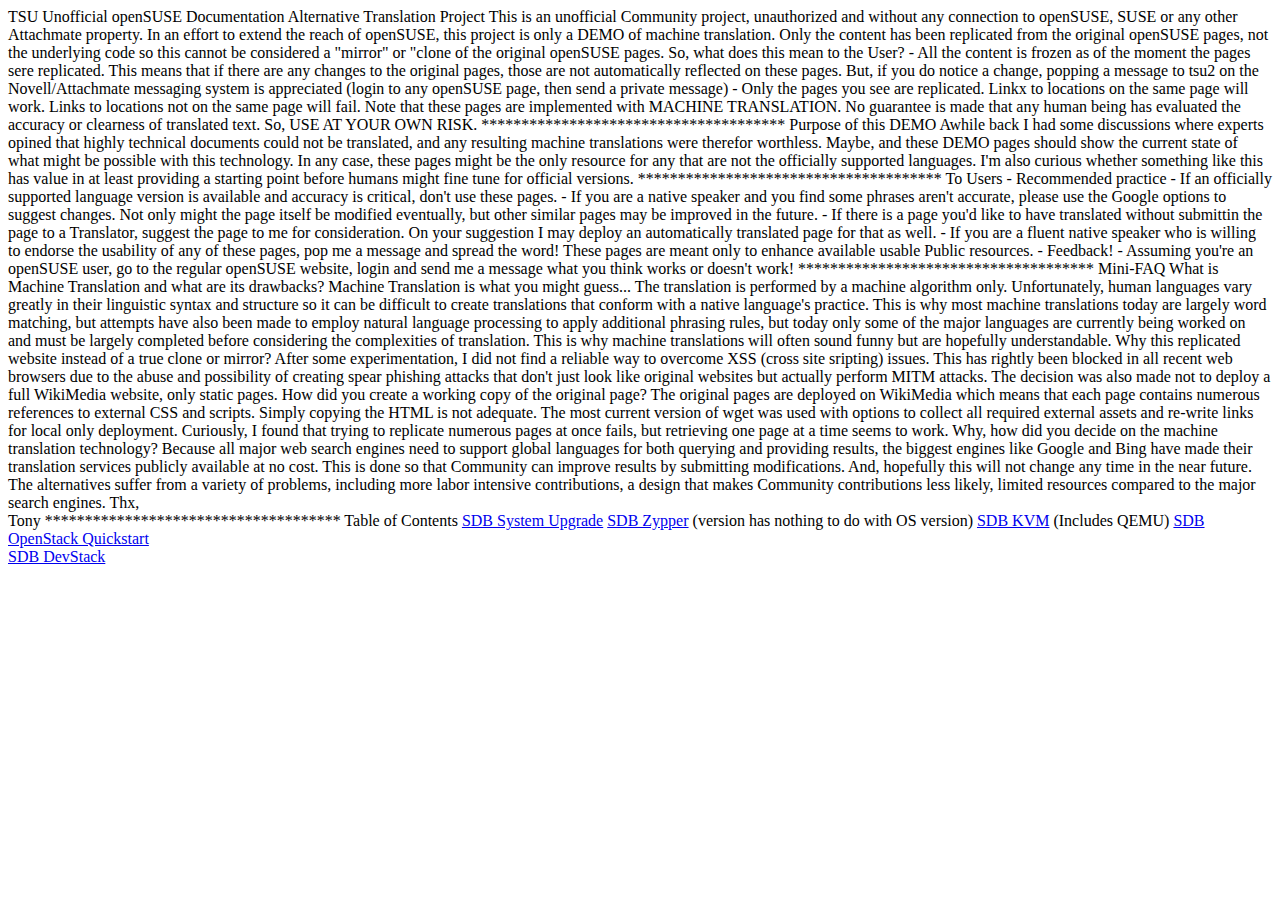
==== index.html @ be96687f "Github modified links. Modified links %3A to %253A to conform to github link modifications" ====
<html>
<head>
</head>
<body>
TSU Unofficial openSUSE Documentation Alternative Translation Project

This is an unofficial Community project, unauthorized and without any connection to openSUSE, SUSE or any other Attachmate property. 

In an effort to extend the reach of openSUSE, this project is only a DEMO of machine translation.

Only the content has been replicated from the original openSUSE pages, not the underlying code so this cannot be considered a "mirror" or "clone of the original openSUSE pages.

So, what does this mean to the User?

- All the content is frozen as of the moment the pages sere replicated. This means that if there are any changes to the original pages, those are not automatically reflected on these pages. But, if you do notice a change, popping a message to tsu2 on the Novell/Attachmate messaging system is appreciated (login to any openSUSE page, then send a private message)

- Only the pages you see are replicated. Linkx to locations on the same page will work. Links to locations not on the same page will fail.

Note that these pages are implemented with MACHINE TRANSLATION. No guarantee is made that any human being has evaluated the accuracy or clearness of translated text.

So,
USE AT YOUR OWN RISK.

**************************************
Purpose of this DEMO

Awhile back I had some discussions where experts opined that highly technical documents could not be translated, and any resulting machine translations were therefor worthless. Maybe, and these DEMO pages should show the current state of what might be possible with this technology. In any case, these pages might be the only resource for any that are not the officially supported languages.

I'm also curious whether something like this has value in at least providing a starting point before humans might fine tune for official versions.

**************************************
To Users - Recommended practice

- If an officially supported language version is available and accuracy is critical, don't use these pages.

- If you are a native speaker and you find some phrases aren't accurate, please use the Google options to suggest changes. Not only might the page itself be modified eventually, but other similar pages may be improved in the future.

- If there is a page you'd like to have translated without submittin the page to a Translator, suggest the page to me for consideration. On your suggestion I may deploy an automatically translated page for that as well.

- If you are a fluent native speaker who is willing to endorse the usability of any of these pages, pop me a message and spread the word! These pages are meant only to enhance available usable Public resources.

- Feedback! - Assuming you're an openSUSE user, go to the regular openSUSE website, login and send me a message what you think works or doesn't work!

*************************************
Mini-FAQ 
What is Machine Translation and what are its drawbacks?
Machine Translation is what you might guess... The translation is performed by a machine algorithm only. Unfortunately, human languages vary greatly in their linguistic syntax and structure so it can be difficult to create <fluent> translations that conform with a native language's practice. This is why most machine translations today are largely word matching, but attempts have also been made to employ natural language processing to apply additional phrasing rules, but today only some of the major languages are currently being worked on and must be largely completed before considering the complexities of translation. This is why machine translations will often sound funny but are hopefully understandable.

Why this replicated website instead of a true clone or mirror?
After some experimentation, I did not find a reliable way to overcome XSS (cross site sripting) issues. This has rightly been blocked in all recent web browsers due to the abuse and possibility of creating spear phishing attacks that don't just look like original websites but actually perform MITM attacks. The decision was also made not to deploy a full WikiMedia website, only static pages.

How did you create a working copy of the original page?
The original pages are deployed on WikiMedia which means that each page contains numerous references to external CSS and scripts. Simply copying the HTML is not adequate. The most current version of wget was used with options to collect all required external assets and re-write links for local only deployment. Curiously, I found that trying to replicate numerous pages at once fails, but retrieving one page at a time seems to work.

Why, how did you decide on the machine translation technology?
Because all major web search engines need to support global languages for both querying and providing results, the biggest engines like Google and Bing have made their translation services publicly available at no cost. This is done so that Community can improve results by submitting modifications. And, hopefully this will not change any time in the near future. The alternatives suffer from a variety of problems, including more labor intensive contributions, a design that makes Community contributions less likely, limited resources compared to the major search engines. 


Thx,</br>
Tony
*************************************

Table of Contents

<a href="en.opensuse.org/SDB%253ASystem_upgrade.html">SDB System Upgrade</a></gr>
<a href="en.opensuse.org/SDB%253AZypper_usage_11.3.html">SDB Zypper</a> (version has nothing to do with OS version)

<a href="doc.opensuse.org/documentation/htmlsingle/openSUSE/opensuse-kvm.html">SDB KVM</a> (Includes QEMU)

<a href="Sen.opensuse.org/SDB%253ACloud_OpenStack_Quickstart.html">SDB OpenStack Quickstart</a></br>
<a href="Sen.optnsuse.org/SDB%253ADevStack.html">SDB DevStack</a>

</body>
</html>
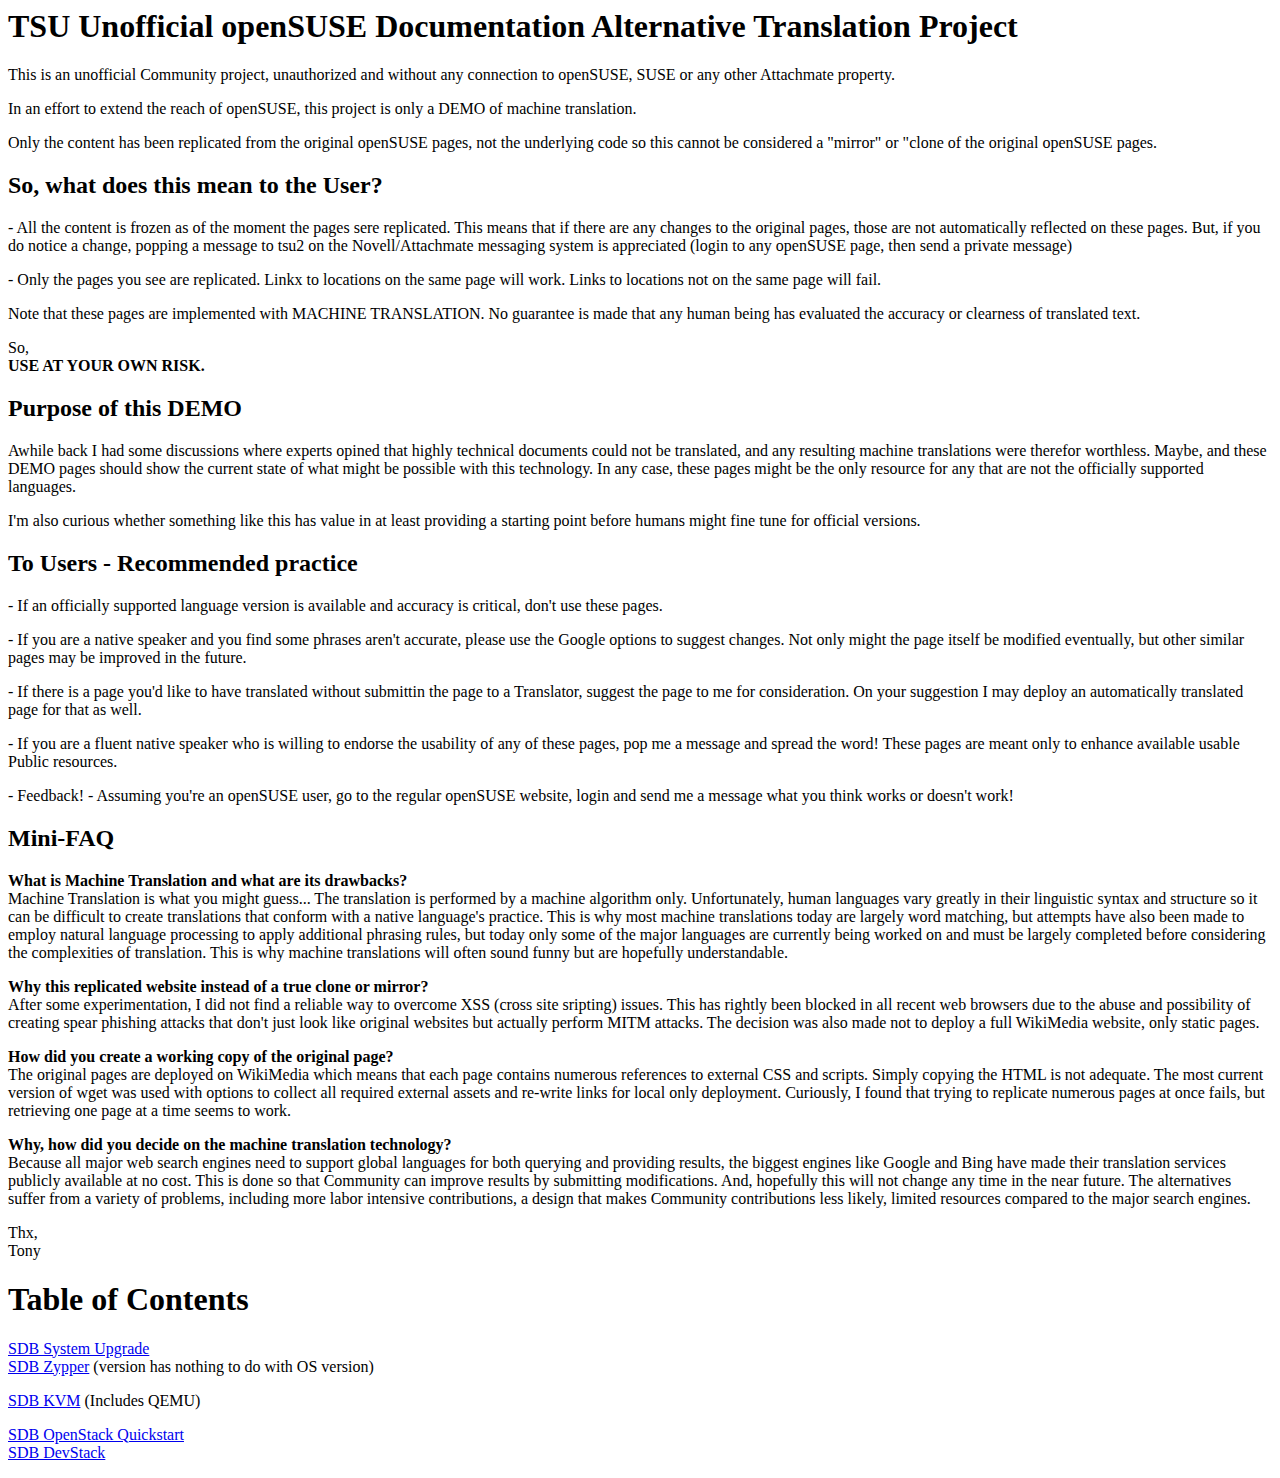
==== commit f25fd78e: "Preliminary index.html formatting" ====
--- a/index.html
+++ b/index.html
@@ -2,74 +2,99 @@
 <head>
 </head>
 <body>
-TSU Unofficial openSUSE Documentation Alternative Translation Project
+<h1>TSU Unofficial openSUSE Documentation Alternative Translation Project</h1>
 
-This is an unofficial Community project, unauthorized and without any connection to openSUSE, SUSE or any other Attachmate property. 
+<p> This is an unofficial Community project, unauthorized and without any connection to openSUSE, SUSE or any other Attachmate property. </p>
 
-In an effort to extend the reach of openSUSE, this project is only a DEMO of machine translation.
+<p>In an effort to extend the reach of openSUSE, this project is only a DEMO of machine translation.
+</p>
+<p>
+Only the content has been replicated from the original openSUSE pages, not the underlying code so this cannot be considered a "mirror" or "clone of the original openSUSE pages.
+</p>
+<h2>
+So, what does this mean to the User?
+</h2>
+<p>
+- All the content is frozen as of the moment the pages sere replicated. This means that if there are any changes to the original pages, those are not automatically reflected on these pages. But, if you do notice a change, popping a message to tsu2 on the Novell/Attachmate messaging system is appreciated (login to any openSUSE page, then send a private message)
+</p>
+<p>
+- Only the pages you see are replicated. Linkx to locations on the same page will work. Links to locations not on the same page will fail.
+</p>
+<p>
+Note that these pages are implemented with MACHINE TRANSLATION. No guarantee is made that any human being has evaluated the accuracy or clearness of translated text.
+</p>
+So,</br>
+<b>USE AT YOUR OWN RISK.</b>
 
-Only the content has been replicated from the original openSUSE pages, not the underlying code so this cannot be considered a "mirror" or "clone of the original openSUSE pages.
-
-So, what does this mean to the User?
-
-- All the content is frozen as of the moment the pages sere replicated. This means that if there are any changes to the original pages, those are not automatically reflected on these pages. But, if you do notice a change, popping a message to tsu2 on the Novell/Attachmate messaging system is appreciated (login to any openSUSE page, then send a private message)
-
-- Only the pages you see are replicated. Linkx to locations on the same page will work. Links to locations not on the same page will fail.
-
-Note that these pages are implemented with MACHINE TRANSLATION. No guarantee is made that any human being has evaluated the accuracy or clearness of translated text.
-
-So,
-USE AT YOUR OWN RISK.
-
-**************************************
+</hr>
+<h2>
 Purpose of this DEMO
-
+</h2>
+<p>
 Awhile back I had some discussions where experts opined that highly technical documents could not be translated, and any resulting machine translations were therefor worthless. Maybe, and these DEMO pages should show the current state of what might be possible with this technology. In any case, these pages might be the only resource for any that are not the officially supported languages.
-
+</p>
+<p>
 I'm also curious whether something like this has value in at least providing a starting point before humans might fine tune for official versions.
-
-**************************************
+</p>
+</hr>
+<h2>
 To Users - Recommended practice
-
+</h2>
+<p>
 - If an officially supported language version is available and accuracy is critical, don't use these pages.
-
+</p>
+<p>
 - If you are a native speaker and you find some phrases aren't accurate, please use the Google options to suggest changes. Not only might the page itself be modified eventually, but other similar pages may be improved in the future.
-
+</p>
+<p>
 - If there is a page you'd like to have translated without submittin the page to a Translator, suggest the page to me for consideration. On your suggestion I may deploy an automatically translated page for that as well.
-
+</p>
+<p>
 - If you are a fluent native speaker who is willing to endorse the usability of any of these pages, pop me a message and spread the word! These pages are meant only to enhance available usable Public resources.
-
+</p>
+<p>
 - Feedback! - Assuming you're an openSUSE user, go to the regular openSUSE website, login and send me a message what you think works or doesn't work!
-
-*************************************
-Mini-FAQ 
-What is Machine Translation and what are its drawbacks?
+</p>
+</hr>
+<h2>
+Mini-FAQ
+</h2>
+<p>
+<b>What is Machine Translation and what are its drawbacks?</b></br>
 Machine Translation is what you might guess... The translation is performed by a machine algorithm only. Unfortunately, human languages vary greatly in their linguistic syntax and structure so it can be difficult to create <fluent> translations that conform with a native language's practice. This is why most machine translations today are largely word matching, but attempts have also been made to employ natural language processing to apply additional phrasing rules, but today only some of the major languages are currently being worked on and must be largely completed before considering the complexities of translation. This is why machine translations will often sound funny but are hopefully understandable.
-
-Why this replicated website instead of a true clone or mirror?
+</p>
+<p>
+<b>Why this replicated website instead of a true clone or mirror?</b></br>
 After some experimentation, I did not find a reliable way to overcome XSS (cross site sripting) issues. This has rightly been blocked in all recent web browsers due to the abuse and possibility of creating spear phishing attacks that don't just look like original websites but actually perform MITM attacks. The decision was also made not to deploy a full WikiMedia website, only static pages.
-
-How did you create a working copy of the original page?
+</p>
+<p>
+<b>How did you create a working copy of the original page?</b></br>
 The original pages are deployed on WikiMedia which means that each page contains numerous references to external CSS and scripts. Simply copying the HTML is not adequate. The most current version of wget was used with options to collect all required external assets and re-write links for local only deployment. Curiously, I found that trying to replicate numerous pages at once fails, but retrieving one page at a time seems to work.
-
-Why, how did you decide on the machine translation technology?
+</p>
+<p>
+<b>Why, how did you decide on the machine translation technology?</b></br>
 Because all major web search engines need to support global languages for both querying and providing results, the biggest engines like Google and Bing have made their translation services publicly available at no cost. This is done so that Community can improve results by submitting modifications. And, hopefully this will not change any time in the near future. The alternatives suffer from a variety of problems, including more labor intensive contributions, a design that makes Community contributions less likely, limited resources compared to the major search engines. 
-
-
+</p>
+<p>
 Thx,</br>
 Tony
-*************************************
+</p>
+</hr>
 
+<h1>
 Table of Contents
-
-<a href="en.opensuse.org/SDB%253ASystem_upgrade.html">SDB System Upgrade</a></gr>
+</h1>
+<p>
+<a href="en.opensuse.org/SDB%253ASystem_upgrade.html">SDB System Upgrade</a></br>
 <a href="en.opensuse.org/SDB%253AZypper_usage_11.3.html">SDB Zypper</a> (version has nothing to do with OS version)
-
+</p>
+<p>
 <a href="doc.opensuse.org/documentation/htmlsingle/openSUSE/opensuse-kvm.html">SDB KVM</a> (Includes QEMU)
-
-<a href="Sen.opensuse.org/SDB%253ACloud_OpenStack_Quickstart.html">SDB OpenStack Quickstart</a></br>
-<a href="Sen.optnsuse.org/SDB%253ADevStack.html">SDB DevStack</a>
-
+</p>
+<p>
+<a href="en.opensuse.org/SDB%253ACloud_OpenStack_Quickstart.html">SDB OpenStack Quickstart</a></br>
+<a href="en.opensuse.org/SDB%253ADevStack.html">SDB DevStack</a>
+</p>
 </body>
 </html>
 
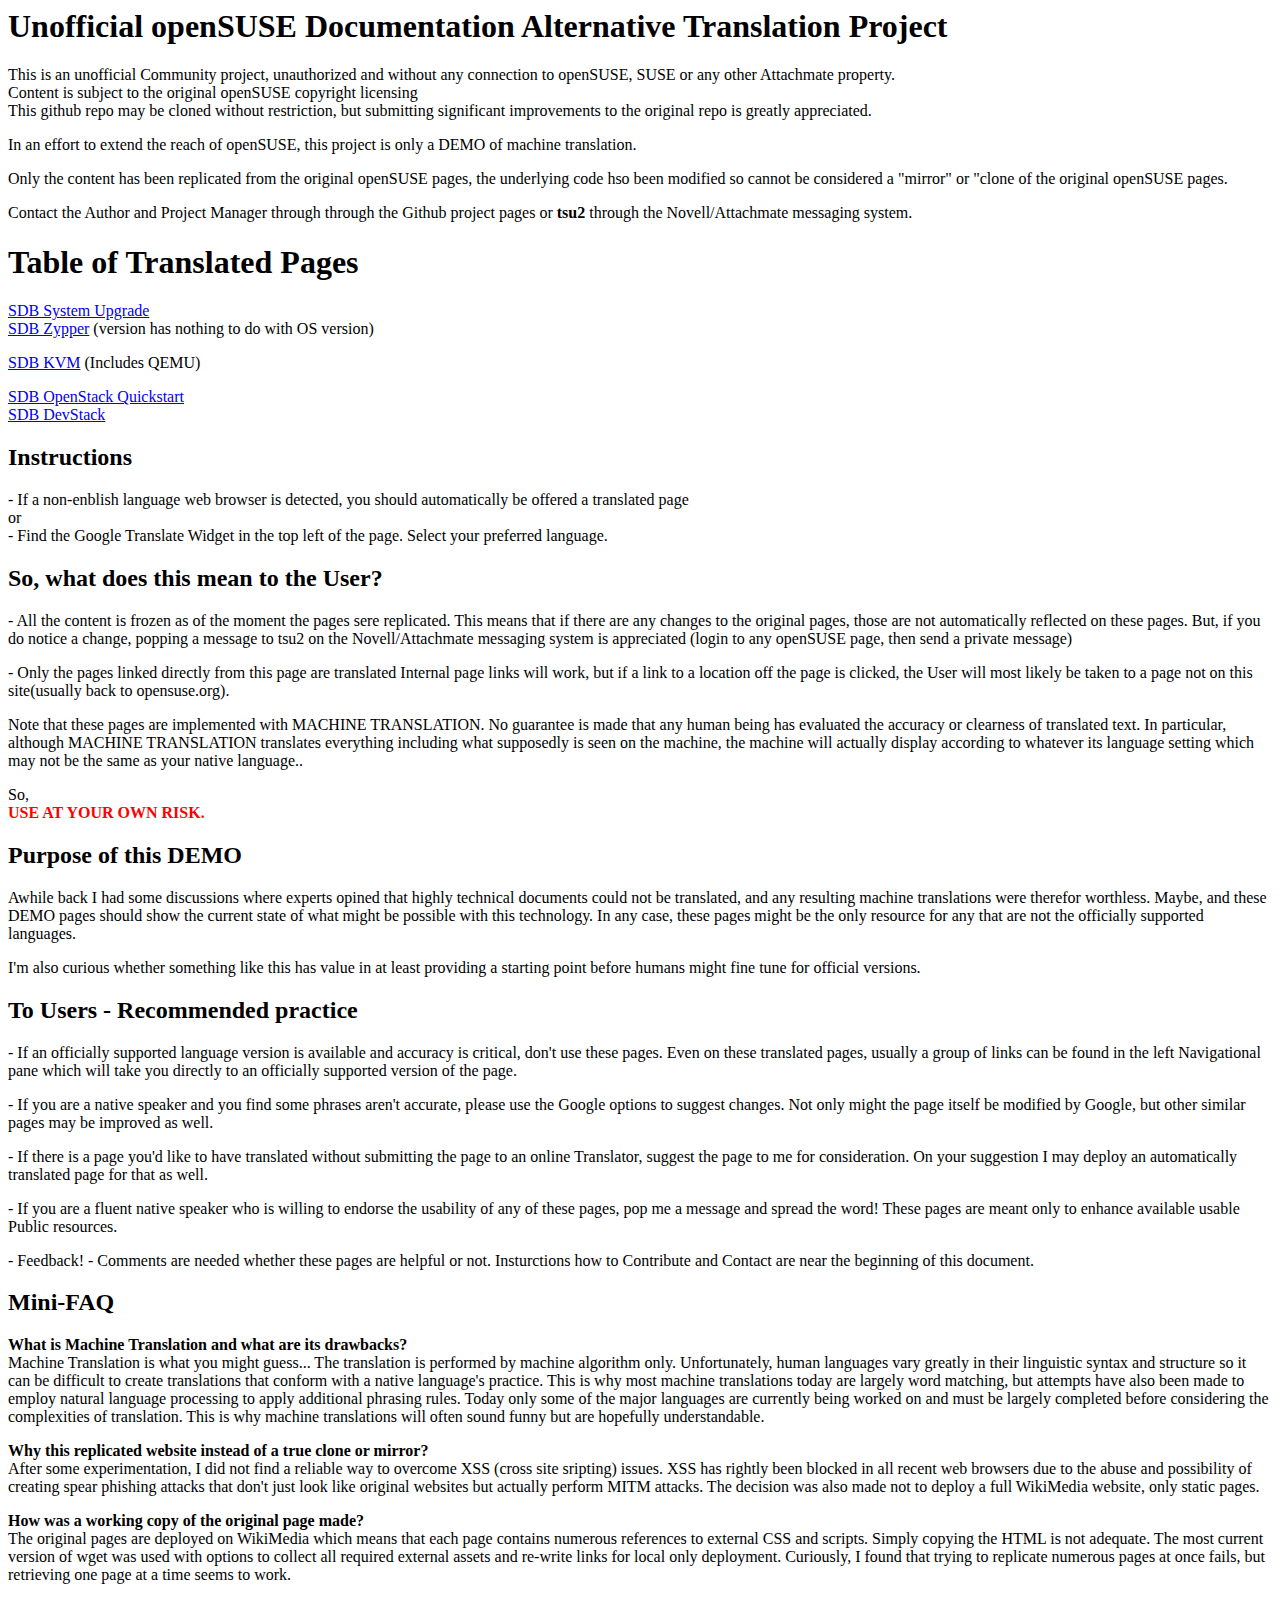
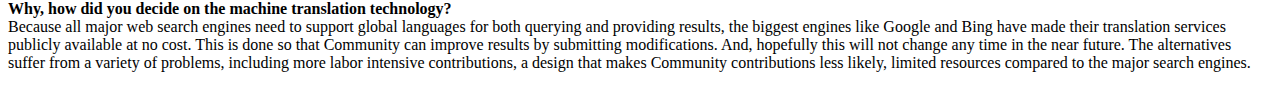
==== commit 740901d9: "Modified index.html" ====
--- a/index.html
+++ b/index.html
@@ -1,15 +1,49 @@
 <html>
 <head>
+<meta name="google-translate-customization" content="e13be7c196d997d6-962cdf236a1b0904-g791143bba9cc4a05-26"></meta>
+
 </head>
 <body>
-<h1>TSU Unofficial openSUSE Documentation Alternative Translation Project</h1>
+<h1>Unofficial openSUSE Documentation Alternative Translation Project</h1>
+<div id="google_translate_element"></div><script type="text/javascript">
+function googleTranslateElementInit() {
+  new google.translate.TranslateElement({pageLanguage: 'en'}, 'google_translate_element');
+}
+</script><script type="text/javascript" src="//translate.google.com/translate_a/element.js?cb=googleTranslateElementInit"></script>
 
-<p> This is an unofficial Community project, unauthorized and without any connection to openSUSE, SUSE or any other Attachmate property. </p>
+
+<p> This is an unofficial Community project, unauthorized and without any connection to openSUSE, SUSE or any other Attachmate property.</br>
+Content is subject to the original openSUSE copyright licensing</br>
+This github repo may be cloned without restriction, but submitting significant improvements to the original repo is greatly appreciated.
+</p>
 
 <p>In an effort to extend the reach of openSUSE, this project is only a DEMO of machine translation.
 </p>
 <p>
-Only the content has been replicated from the original openSUSE pages, not the underlying code so this cannot be considered a "mirror" or "clone of the original openSUSE pages.
+Only the content has been replicated from the original openSUSE pages, the underlying code hso been modified so cannot be considered a "mirror" or "clone of the original openSUSE pages.
+</p>
+<p>
+Contact the Author and Project Manager through through the Github project pages or <b>tsu2</b> through the Novell/Attachmate messaging system.
+</p>
+<h1>
+Table of Translated Pages
+</h1>
+<p>
+<a href="en.opensuse.org/SDB%253ASystem_upgrade.html">SDB System Upgrade</a></br>
+<a href="en.opensuse.org/SDB%253AZypper_usage_11.3.html">SDB Zypper</a> (version has nothing to do with OS version)
+</p>
+<p>
+<a href="doc.opensuse.org/documentation/htmlsingle/openSUSE/opensuse-kvm.html">SDB KVM</a> (Includes QEMU)
+</p>
+<p>
+<a href="en.opensuse.org/SDB%253ACloud_OpenStack_Quickstart.html">SDB OpenStack Quickstart</a></br>
+<a href="en.opensuse.org/SDB%253ADevStack.html">SDB DevStack</a>
+</p>
+<h2>Instructions</h2>
+<p>
+- If a non-enblish language web browser is detected, you should automatically be offered a translated page</br>
+or</br>
+- Find the Google Translate Widget in the top left of the page. Select your preferred language.
 </p>
 <h2>
 So, what does this mean to the User?
@@ -18,13 +52,13 @@
 - All the content is frozen as of the moment the pages sere replicated. This means that if there are any changes to the original pages, those are not automatically reflected on these pages. But, if you do notice a change, popping a message to tsu2 on the Novell/Attachmate messaging system is appreciated (login to any openSUSE page, then send a private message)
 </p>
 <p>
-- Only the pages you see are replicated. Linkx to locations on the same page will work. Links to locations not on the same page will fail.
+- Only the pages  linked directly from this page are translated Internal page links will work, but if a link to a location off the page is clicked, the User will most likely be taken to a page not on this site(usually back to opensuse.org).
 </p>
 <p>
-Note that these pages are implemented with MACHINE TRANSLATION. No guarantee is made that any human being has evaluated the accuracy or clearness of translated text.
+Note that these pages are implemented with MACHINE TRANSLATION. No guarantee is made that any human being has evaluated the accuracy or clearness of translated text. In particular, although MACHINE TRANSLATION translates everything including what supposedly is seen on the machine, the machine will actually display according to whatever its language setting which may not be the same as your native language..
 </p>
 So,</br>
-<b>USE AT YOUR OWN RISK.</b>
+<b><font color=red>USE AT YOUR OWN RISK.</font></b>
 
 </hr>
 <h2>
@@ -41,19 +75,19 @@
 To Users - Recommended practice
 </h2>
 <p>
-- If an officially supported language version is available and accuracy is critical, don't use these pages.
+- If an officially supported language version is available and accuracy is critical, don't use these pages. Even on these translated pages, usually a group of links can be found in the left Navigational pane which will take you directly to an officially supported version of the page.
 </p>
 <p>
-- If you are a native speaker and you find some phrases aren't accurate, please use the Google options to suggest changes. Not only might the page itself be modified eventually, but other similar pages may be improved in the future.
+- If you are a native speaker and you find some phrases aren't accurate, please use the Google options to suggest changes. Not only might the page itself be modified by Google, but other similar pages may be improved as well.
 </p>
 <p>
-- If there is a page you'd like to have translated without submittin the page to a Translator, suggest the page to me for consideration. On your suggestion I may deploy an automatically translated page for that as well.
+- If there is a page you'd like to have translated without submitting the page to an online Translator, suggest the page to me for consideration. On your suggestion I may deploy an automatically translated page for that as well.
 </p>
 <p>
 - If you are a fluent native speaker who is willing to endorse the usability of any of these pages, pop me a message and spread the word! These pages are meant only to enhance available usable Public resources.
 </p>
 <p>
-- Feedback! - Assuming you're an openSUSE user, go to the regular openSUSE website, login and send me a message what you think works or doesn't work!
+- Feedback! - Comments are needed whether these pages are helpful or not. Insturctions how to Contribute and Contact are near the beginning of this document.
 </p>
 </hr>
 <h2>
@@ -61,14 +95,14 @@
 </h2>
 <p>
 <b>What is Machine Translation and what are its drawbacks?</b></br>
-Machine Translation is what you might guess... The translation is performed by a machine algorithm only. Unfortunately, human languages vary greatly in their linguistic syntax and structure so it can be difficult to create <fluent> translations that conform with a native language's practice. This is why most machine translations today are largely word matching, but attempts have also been made to employ natural language processing to apply additional phrasing rules, but today only some of the major languages are currently being worked on and must be largely completed before considering the complexities of translation. This is why machine translations will often sound funny but are hopefully understandable.
+Machine Translation is what you might guess... The translation is performed by machine algorithm only. Unfortunately, human languages vary greatly in their linguistic syntax and structure so it can be difficult to create <fluent> translations that conform with a native language's practice. This is why most machine translations today are largely word matching, but attempts have also been made to employ natural language processing to apply additional phrasing rules. Today only some of the major languages are currently being worked on and must be largely completed before considering the complexities of translation. This is why machine translations will often sound funny but are hopefully understandable.
 </p>
 <p>
 <b>Why this replicated website instead of a true clone or mirror?</b></br>
-After some experimentation, I did not find a reliable way to overcome XSS (cross site sripting) issues. This has rightly been blocked in all recent web browsers due to the abuse and possibility of creating spear phishing attacks that don't just look like original websites but actually perform MITM attacks. The decision was also made not to deploy a full WikiMedia website, only static pages.
+After some experimentation, I did not find a reliable way to overcome XSS (cross site sripting) issues. XSS has rightly been blocked in all recent web browsers due to the abuse and possibility of creating spear phishing attacks that don't just look like original websites but actually perform MITM attacks. The decision was also made not to deploy a full WikiMedia website, only static pages.
 </p>
 <p>
-<b>How did you create a working copy of the original page?</b></br>
+<b>How was a working copy of the original page made?</b></br>
 The original pages are deployed on WikiMedia which means that each page contains numerous references to external CSS and scripts. Simply copying the HTML is not adequate. The most current version of wget was used with options to collect all required external assets and re-write links for local only deployment. Curiously, I found that trying to replicate numerous pages at once fails, but retrieving one page at a time seems to work.
 </p>
 <p>
@@ -76,25 +110,9 @@
 Because all major web search engines need to support global languages for both querying and providing results, the biggest engines like Google and Bing have made their translation services publicly available at no cost. This is done so that Community can improve results by submitting modifications. And, hopefully this will not change any time in the near future. The alternatives suffer from a variety of problems, including more labor intensive contributions, a design that makes Community contributions less likely, limited resources compared to the major search engines. 
 </p>
 <p>
-Thx,</br>
-Tony
-</p>
-</hr>
 
-<h1>
-Table of Contents
-</h1>
-<p>
-<a href="en.opensuse.org/SDB%253ASystem_upgrade.html">SDB System Upgrade</a></br>
-<a href="en.opensuse.org/SDB%253AZypper_usage_11.3.html">SDB Zypper</a> (version has nothing to do with OS version)
-</p>
-<p>
-<a href="doc.opensuse.org/documentation/htmlsingle/openSUSE/opensuse-kvm.html">SDB KVM</a> (Includes QEMU)
-</p>
-<p>
-<a href="en.opensuse.org/SDB%253ACloud_OpenStack_Quickstart.html">SDB OpenStack Quickstart</a></br>
-<a href="en.opensuse.org/SDB%253ADevStack.html">SDB DevStack</a>
-</p>
+
+
 </body>
 </html>
 
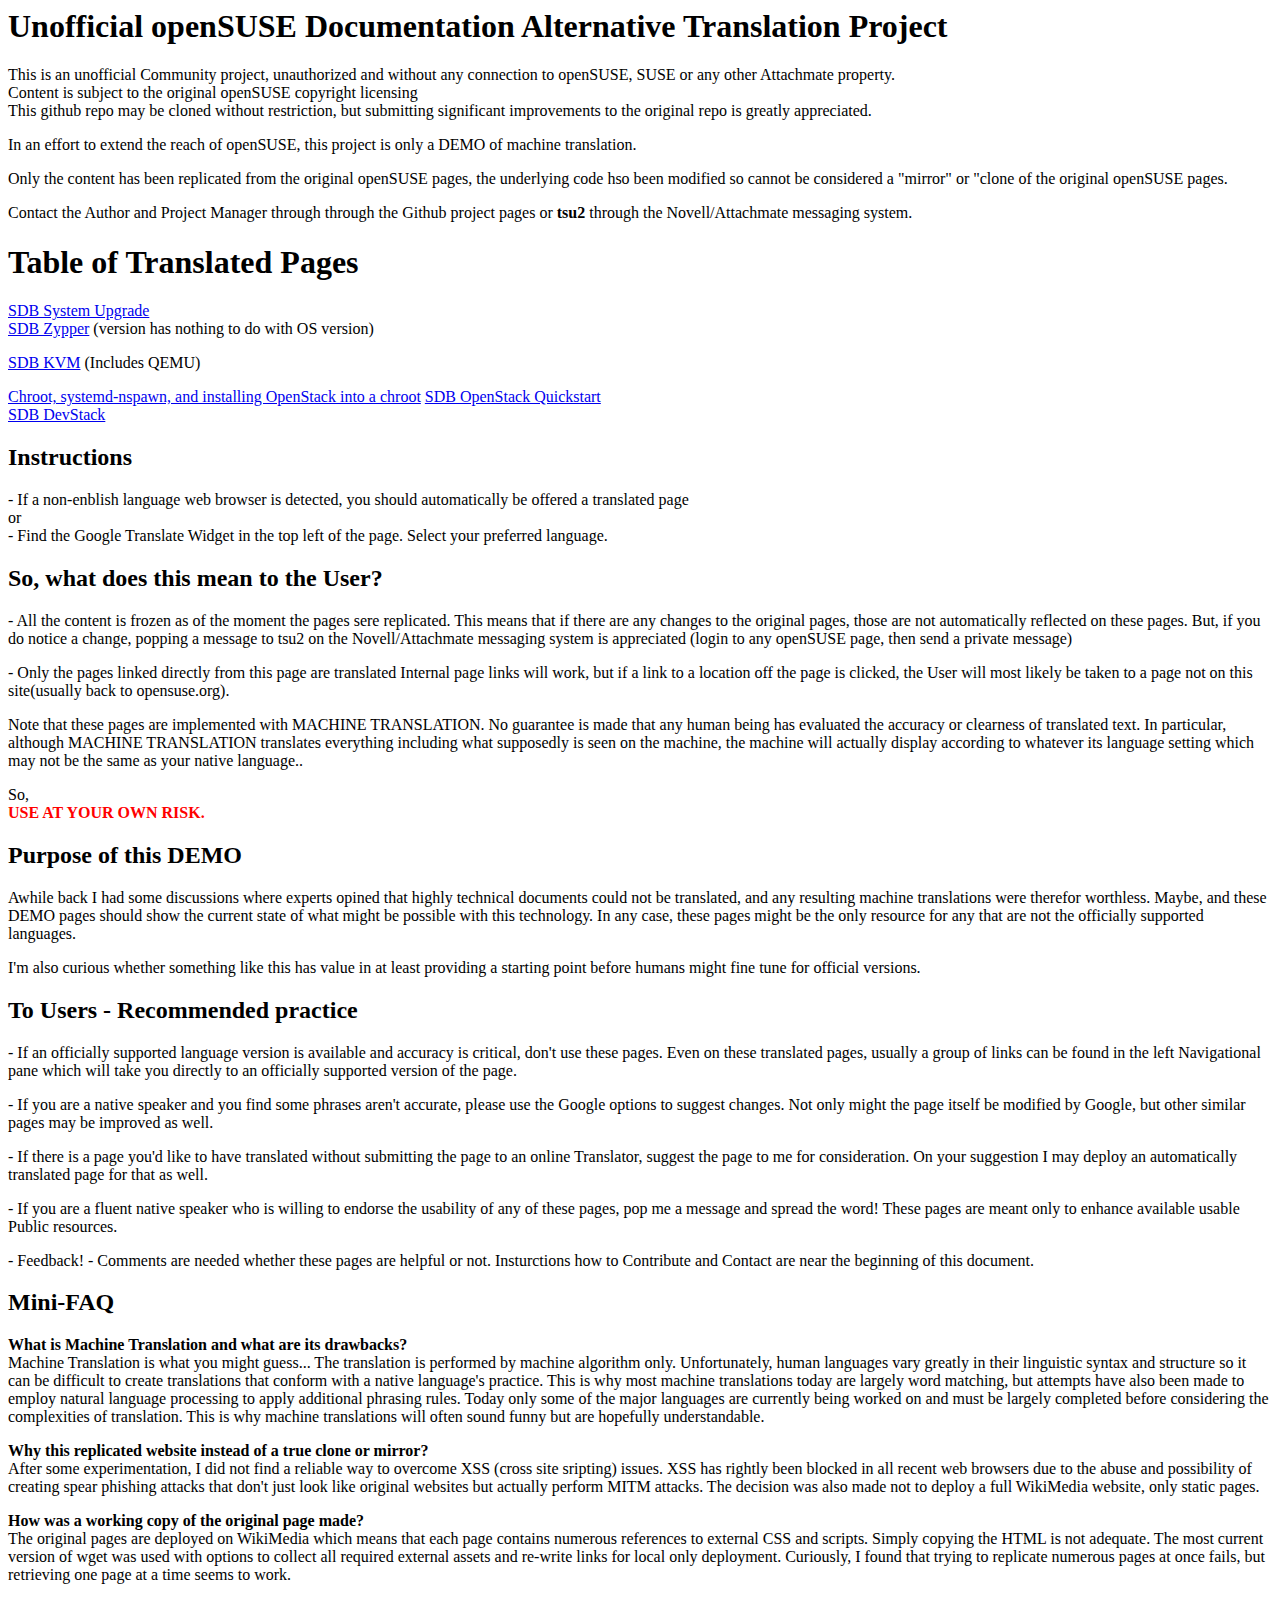
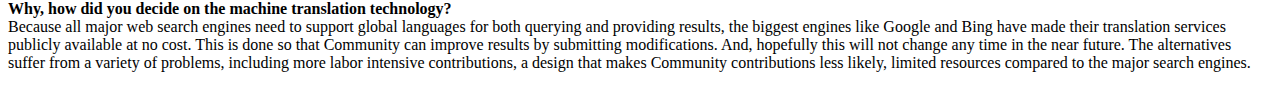
==== commit 07a3e4d1: "Add Google Translate Widget to chroot-systemd-nspawn-OpenStack page, added this page's link to inex." ====
--- a/index.html
+++ b/index.html
@@ -36,6 +36,7 @@
 <a href="doc.opensuse.org/documentation/htmlsingle/openSUSE/opensuse-kvm.html">SDB KVM</a> (Includes QEMU)
 </p>
 <p>
+<a href="en.opensuse.org/chroot-nspawn-OpenStack.html">Chroot, systemd-nspawn, and installing OpenStack into a chroot</a>
 <a href="en.opensuse.org/SDB%253ACloud_OpenStack_Quickstart.html">SDB OpenStack Quickstart</a></br>
 <a href="en.opensuse.org/SDB%253ADevStack.html">SDB DevStack</a>
 </p>
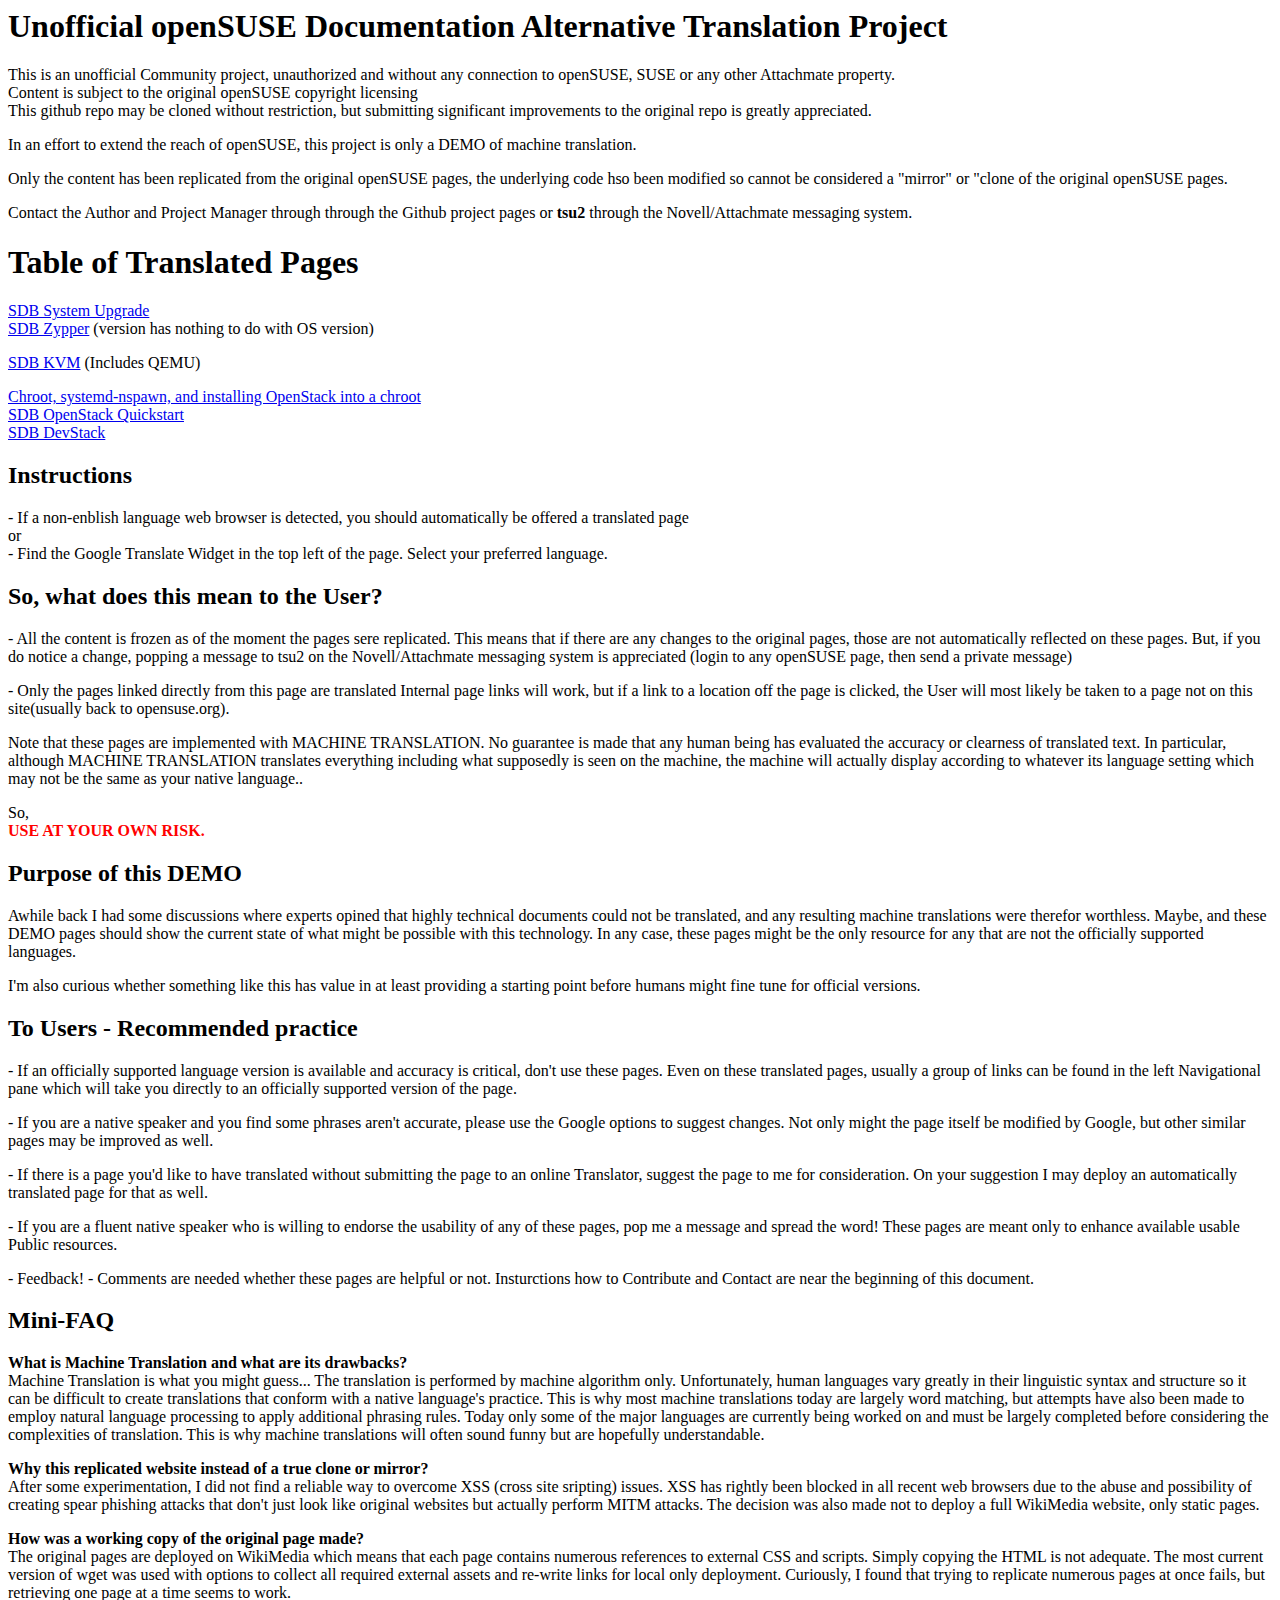
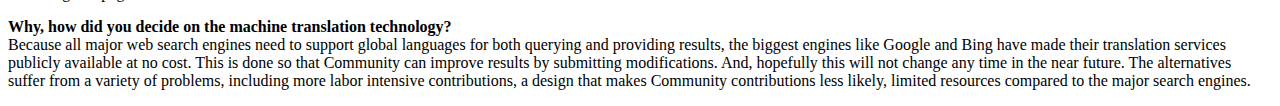
==== commit fdf3b122: "added line break to last index.html change, re-positioned Translate widget in chroot, systemd-nspawn" ====
--- a/index.html
+++ b/index.html
@@ -36,7 +36,7 @@
 <a href="doc.opensuse.org/documentation/htmlsingle/openSUSE/opensuse-kvm.html">SDB KVM</a> (Includes QEMU)
 </p>
 <p>
-<a href="en.opensuse.org/chroot-nspawn-OpenStack.html">Chroot, systemd-nspawn, and installing OpenStack into a chroot</a>
+<a href="en.opensuse.org/chroot-nspawn-OpenStack.html">Chroot, systemd-nspawn, and installing OpenStack into a chroot</a></br>
 <a href="en.opensuse.org/SDB%253ACloud_OpenStack_Quickstart.html">SDB OpenStack Quickstart</a></br>
 <a href="en.opensuse.org/SDB%253ADevStack.html">SDB DevStack</a>
 </p>
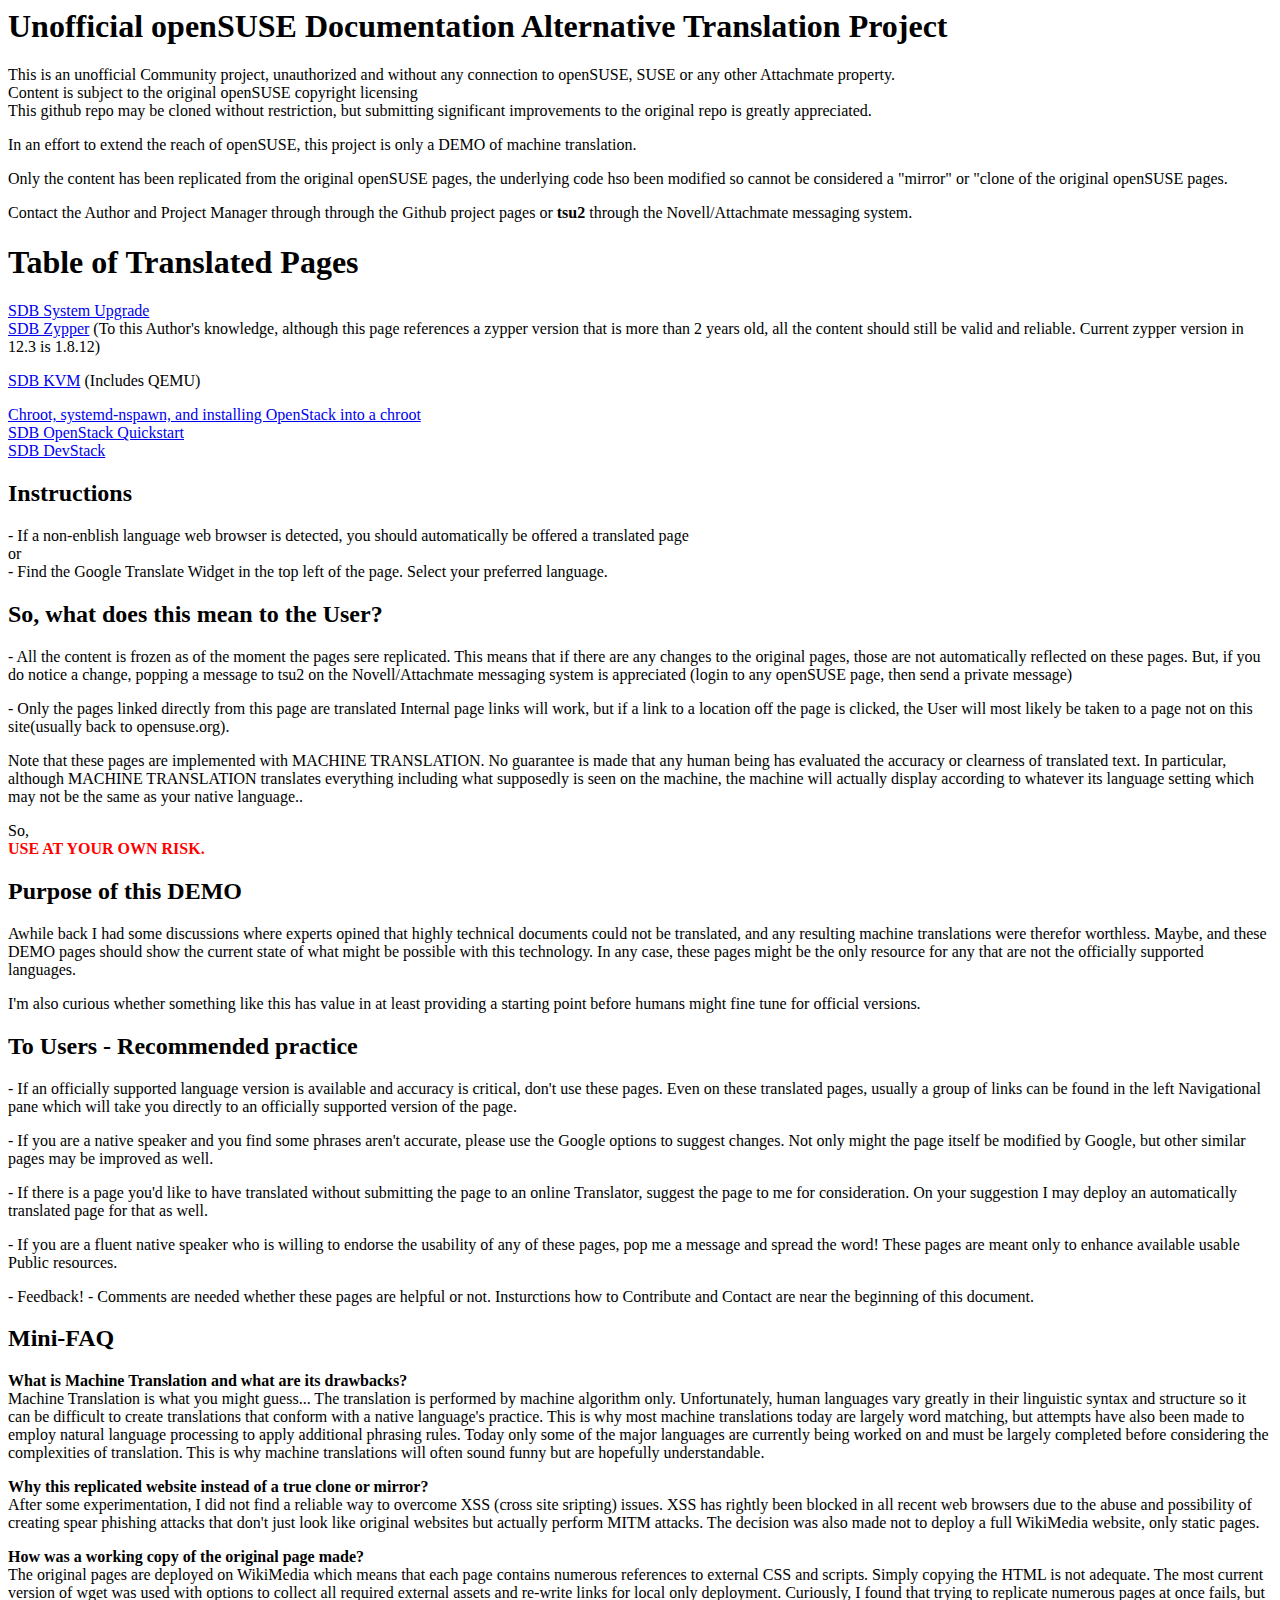
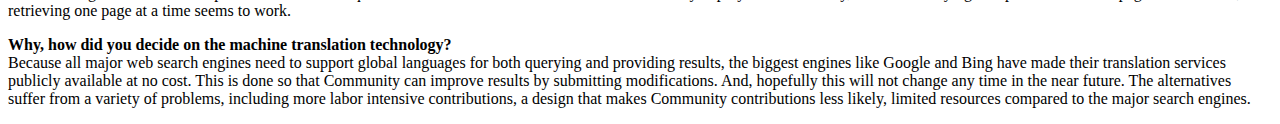
==== commit 82cda1b5: "modified index.html ref to zypper, although is the most recent available page on opensuse it is also" ====
--- a/index.html
+++ b/index.html
@@ -30,7 +30,8 @@
 </h1>
 <p>
 <a href="en.opensuse.org/SDB%253ASystem_upgrade.html">SDB System Upgrade</a></br>
-<a href="en.opensuse.org/SDB%253AZypper_usage_11.3.html">SDB Zypper</a> (version has nothing to do with OS version)
+<a href="en.opensuse.org/SDB%253AZypper_usage_11.3.html">SDB Zypper</a> 
+(To this Author's knowledge, although this page references a zypper version that is more than 2 years old, all the content should still be valid and reliable. Current zypper version in 12.3 is 1.8.12)
 </p>
 <p>
 <a href="doc.opensuse.org/documentation/htmlsingle/openSUSE/opensuse-kvm.html">SDB KVM</a> (Includes QEMU)
